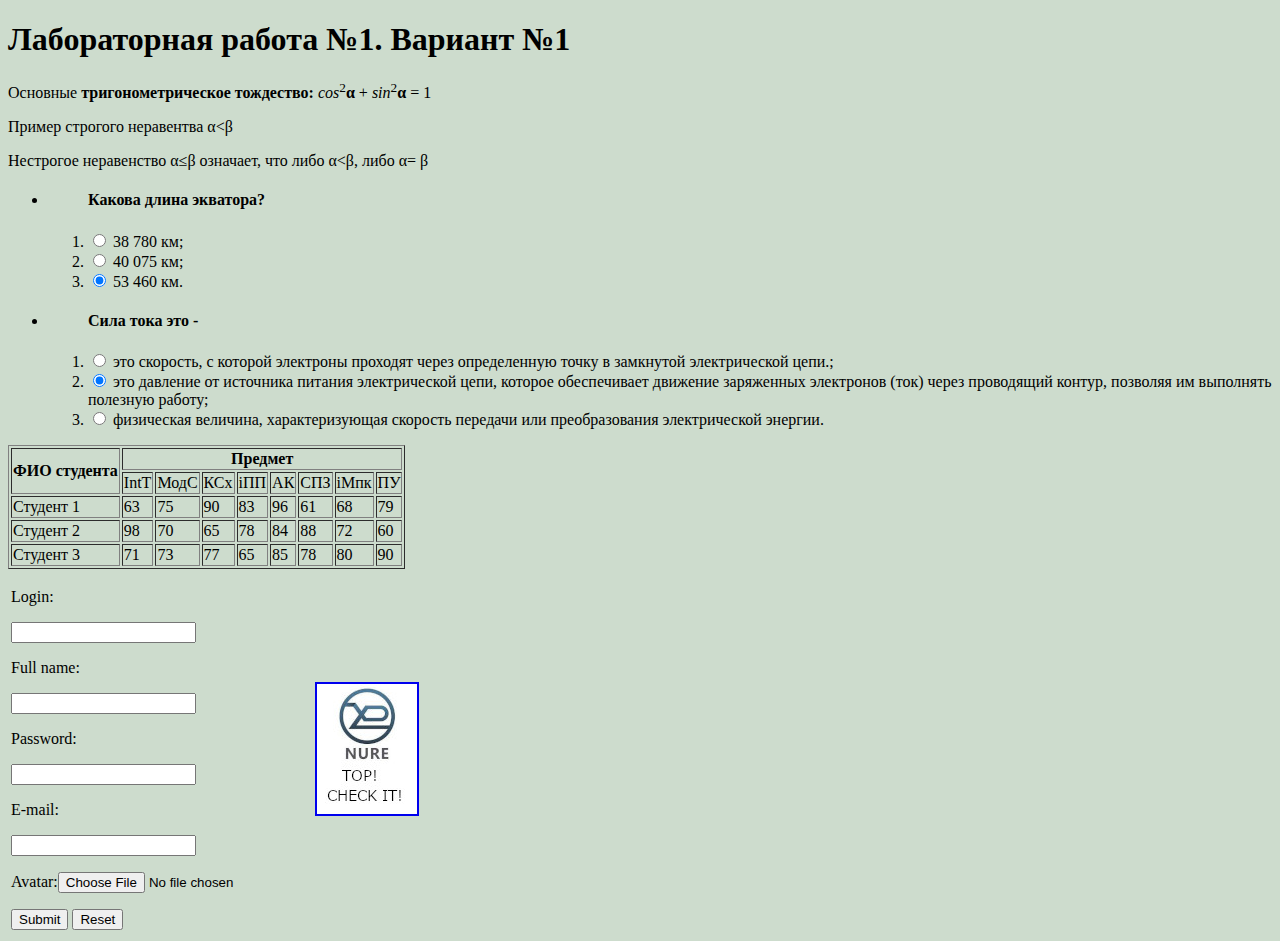
==== index.html @ f5c04cf8 "file index.html added" ====
<!DOCTYPE html>
<html lang="rus">
<head>
    <meta charset="UTF-8">
    <title>Laboratory work №1</title>
</head>
<body bgcolor="#cdcdcdcd">


<h1>Лабораторная работа №1. Вариант №1</h1>
<div>
    <p>Основные <b>тригонометрическое тождество:</b> <i>cos</i><sup>2</sup><b>&alpha;</b> + <i>sin</i><sup>2</sup><b>&alpha;</b> = 1</p>
    <p>Пример строгого неравентва &alpha;&lt;&beta; </p>
    <p>Нестрогое неравенство &alpha;&le;&beta; означает, что либо &alpha;&lt;&beta;, либо &alpha;= &beta;</p>
</div>
<div>
    <ul>
        <li>
            <ol>
                <h4>Какова длина экватора?</h4>
                <li><input type="radio" id="eqtr_1" name="equator" value="0">
                    <label for="eqtr_1">38 780 км;</label></li>
                <li><input type="radio" id="eqtr_2" name="equator" value="1">
                    <label for="eqtr_2">40 075 км;</label></li>
                <li><input type="radio" id="eqtr_3" name="equator" value="0"
                           checked>
                    <label for="eqtr_3">53 460 км.</label></li>
            </ol>
        </li>
        <li>
            <ol>
                <h4>Сила тока это - </h4>
                <li><input type="radio" id="amp_1" name="amperage" value="1">
                    <label for="amp_1">это скорость, с которой электроны проходят через определенную точку в замкнутой электрической цепи.;</label></li>
                <li><input type="radio" id="amp_2" name="amperage" value="0"
                           checked>
                    <label for="eqtr_3">это давление от источника питания электрической цепи, которое обеспечивает движение заряженных электронов (ток) через проводящий контур, позволяя им выполнять полезную работу;</label></li>
                <li><input type="radio" id="amp_3" name="amperage" value="0">
                    <label for="amp_3">физическая величина, характеризующая скорость передачи или преобразования электрической энергии.</label></li>
            </ol>
        </li>
    </ul>
</div>
<div>
    <table border="1">
        <tr>
            <th rowspan="2">ФИО студента</th>
            <th colspan="8">Предмет</th>
        </tr>
        <tr>

            <td>IntT</td>
            <td>МодС</td>
            <td>КСх</td>
            <td>iПП</td>
            <td>АК</td>
            <td>СПЗ</td>
            <td>iМпк</td>
            <td>ПУ</td>
        </tr>
        <tr>
            <td>Студент 1</td>
            <td>63</td>
            <td>75</td>
            <td>90</td>
            <td>83</td>
            <td>96</td>
            <td>61</td>
            <td>68</td>
            <td>79</td>
        </tr>
        <tr>
            <td>Студент 2</td>
            <td>98</td>
            <td>70</td>
            <td>65</td>
            <td>78</td>
            <td>84</td>
            <td>88</td>
            <td>72</td>
            <td>60</td>
        </tr>
        <tr>
            <td>Студент 3</td>
            <td>71</td>
            <td>73</td>
            <td>77</td>
            <td>65</td>
            <td>85</td>
            <td>78</td>
            <td>80</td>
            <td>90</td>
        </tr>
    </table></div>
<table>
    <tr>
        <td><div>
            <form action="#" method="post">
                <p>Login:</p>
                <input type="text" id="input_login">
                <p>Full name:</p>
                <input type="text" id="input_name">
                <p>Password:</p>
                <input type="password" id="input_pass">
                <p>E-mail:<p>
                <input type="email" id="input_email">
                <p>Avatar:<input type="file" id="input_ava"></p>
                <button type="submit">Submit</button>
                <button type="reset">Reset</button>
            </form>
        </div></td>
        <td><a href="https://nure.ua/ru/"><img src="banner.jpg" style="border: solid 2px"></a></td>
    </tr>
</table>
</body>
</html>
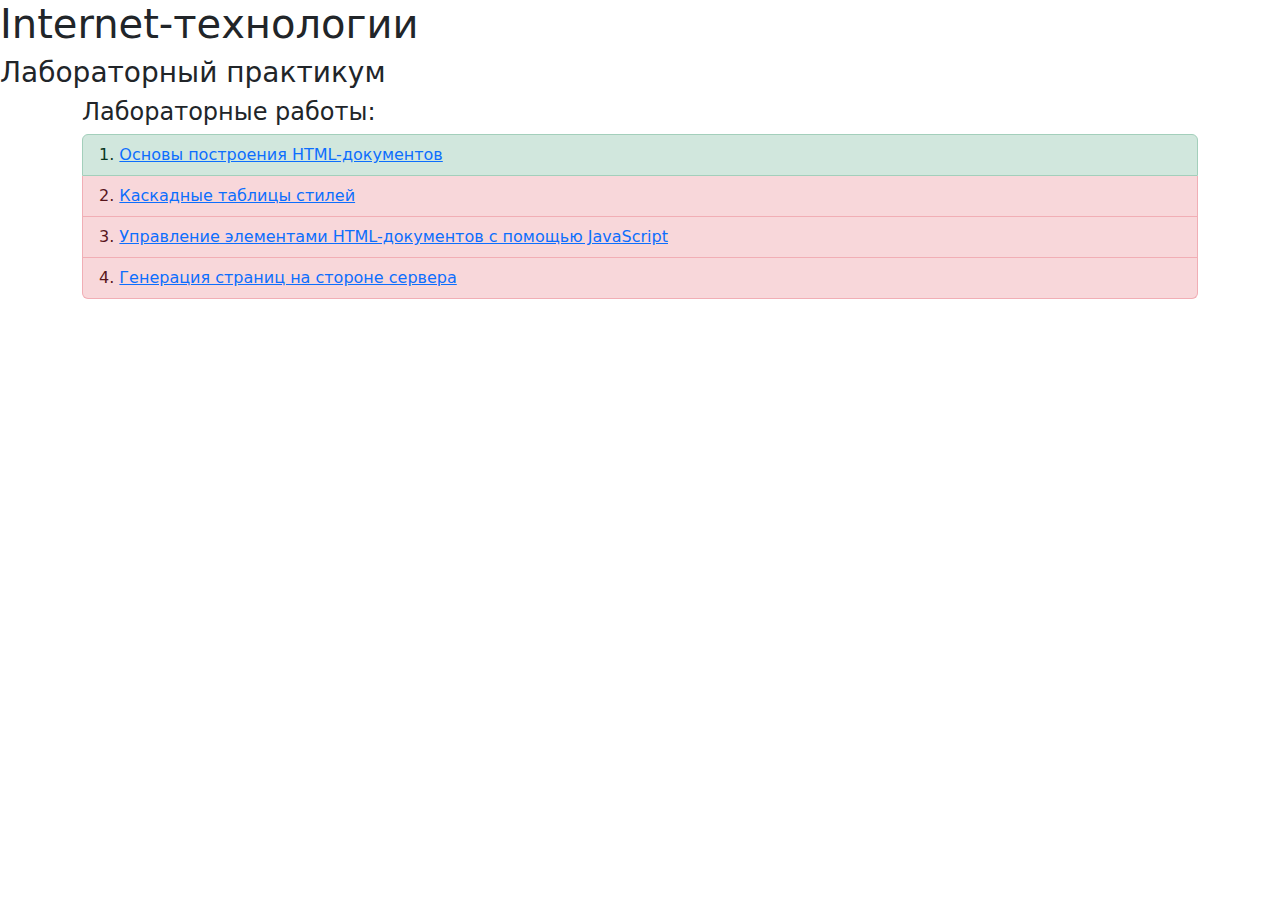
==== commit 827980eb: "refactoring index page lab list added" ====
--- a/index.html
+++ b/index.html
@@ -2,115 +2,31 @@
 <html lang="rus">
 <head>
     <meta charset="UTF-8">
-    <title>Laboratory work №1</title>
-</head>
-<body bgcolor="#cdcdcdcd">
+    <title>Main page</title>
+    <link href="https://cdn.jsdelivr.net/npm/bootstrap@5.1.1/dist/css/bootstrap.min.css" rel="stylesheet">
+<body>
+    <header>
+        <h1 class=""> Internet-технологии</h1>
+        <h3 class="">Лабораторный практикум</h3>
+    </header>
+    <div class="container">
 
+        <h4 class="col-">Лабораторные работы:</h4>
+        <div class="col">
+            <ol class="list-group list-group-numbered">
+                <li class="list-group-item list-group-item-success"><a href="Lab_1.html">Основы построения HTML-документов</a></li>
+                <li class="list-group-item list-group-item-danger"><a href="#">Каскадные таблицы стилей</a></li>
+                <li class="list-group-item list-group-item-danger"><a href="index.html">Управление элементами HTML-документов с помощью JavaScript</a></li>
+                <li class="list-group-item list-group-item-danger"><a href="#">Генерация страниц на стороне сервера</a></li>
+            </ol>
+        </div>
 
-<h1>Лабораторная работа №1. Вариант №1</h1>
-<div>
-    <p>Основные <b>тригонометрическое тождество:</b> <i>cos</i><sup>2</sup><b>&alpha;</b> + <i>sin</i><sup>2</sup><b>&alpha;</b> = 1</p>
-    <p>Пример строгого неравентва &alpha;&lt;&beta; </p>
-    <p>Нестрогое неравенство &alpha;&le;&beta; означает, что либо &alpha;&lt;&beta;, либо &alpha;= &beta;</p>
-</div>
-<div>
-    <ul>
-        <li>
-            <ol>
-                <h4>Какова длина экватора?</h4>
-                <li><input type="radio" id="eqtr_1" name="equator" value="0">
-                    <label for="eqtr_1">38 780 км;</label></li>
-                <li><input type="radio" id="eqtr_2" name="equator" value="1">
-                    <label for="eqtr_2">40 075 км;</label></li>
-                <li><input type="radio" id="eqtr_3" name="equator" value="0"
-                           checked>
-                    <label for="eqtr_3">53 460 км.</label></li>
-            </ol>
-        </li>
-        <li>
-            <ol>
-                <h4>Сила тока это - </h4>
-                <li><input type="radio" id="amp_1" name="amperage" value="1">
-                    <label for="amp_1">это скорость, с которой электроны проходят через определенную точку в замкнутой электрической цепи.;</label></li>
-                <li><input type="radio" id="amp_2" name="amperage" value="0"
-                           checked>
-                    <label for="eqtr_3">это давление от источника питания электрической цепи, которое обеспечивает движение заряженных электронов (ток) через проводящий контур, позволяя им выполнять полезную работу;</label></li>
-                <li><input type="radio" id="amp_3" name="amperage" value="0">
-                    <label for="amp_3">физическая величина, характеризующая скорость передачи или преобразования электрической энергии.</label></li>
-            </ol>
-        </li>
-    </ul>
-</div>
-<div>
-    <table border="1">
-        <tr>
-            <th rowspan="2">ФИО студента</th>
-            <th colspan="8">Предмет</th>
-        </tr>
-        <tr>
+    </div>
+    <footer></footer>
+<script src="https://cdn.jsdelivr.net/npm/bootstrap@5.1.1/dist/js/bootstrap.bundle.min.js"></script>
+<script src="https://cdn.jsdelivr.net/npm/@popperjs/core@2.9.3/dist/umd/popper.min.js"></script>
+<script src="https://cdn.jsdelivr.net/npm/bootstrap@5.1.1/dist/js/bootstrap.min.js"></script>
 
-            <td>IntT</td>
-            <td>МодС</td>
-            <td>КСх</td>
-            <td>iПП</td>
-            <td>АК</td>
-            <td>СПЗ</td>
-            <td>iМпк</td>
-            <td>ПУ</td>
-        </tr>
-        <tr>
-            <td>Студент 1</td>
-            <td>63</td>
-            <td>75</td>
-            <td>90</td>
-            <td>83</td>
-            <td>96</td>
-            <td>61</td>
-            <td>68</td>
-            <td>79</td>
-        </tr>
-        <tr>
-            <td>Студент 2</td>
-            <td>98</td>
-            <td>70</td>
-            <td>65</td>
-            <td>78</td>
-            <td>84</td>
-            <td>88</td>
-            <td>72</td>
-            <td>60</td>
-        </tr>
-        <tr>
-            <td>Студент 3</td>
-            <td>71</td>
-            <td>73</td>
-            <td>77</td>
-            <td>65</td>
-            <td>85</td>
-            <td>78</td>
-            <td>80</td>
-            <td>90</td>
-        </tr>
-    </table></div>
-<table>
-    <tr>
-        <td><div>
-            <form action="#" method="post">
-                <p>Login:</p>
-                <input type="text" id="input_login">
-                <p>Full name:</p>
-                <input type="text" id="input_name">
-                <p>Password:</p>
-                <input type="password" id="input_pass">
-                <p>E-mail:<p>
-                <input type="email" id="input_email">
-                <p>Avatar:<input type="file" id="input_ava"></p>
-                <button type="submit">Submit</button>
-                <button type="reset">Reset</button>
-            </form>
-        </div></td>
-        <td><a href="https://nure.ua/ru/"><img src="banner.jpg" style="border: solid 2px"></a></td>
-    </tr>
-</table>
 </body>
+
 </html>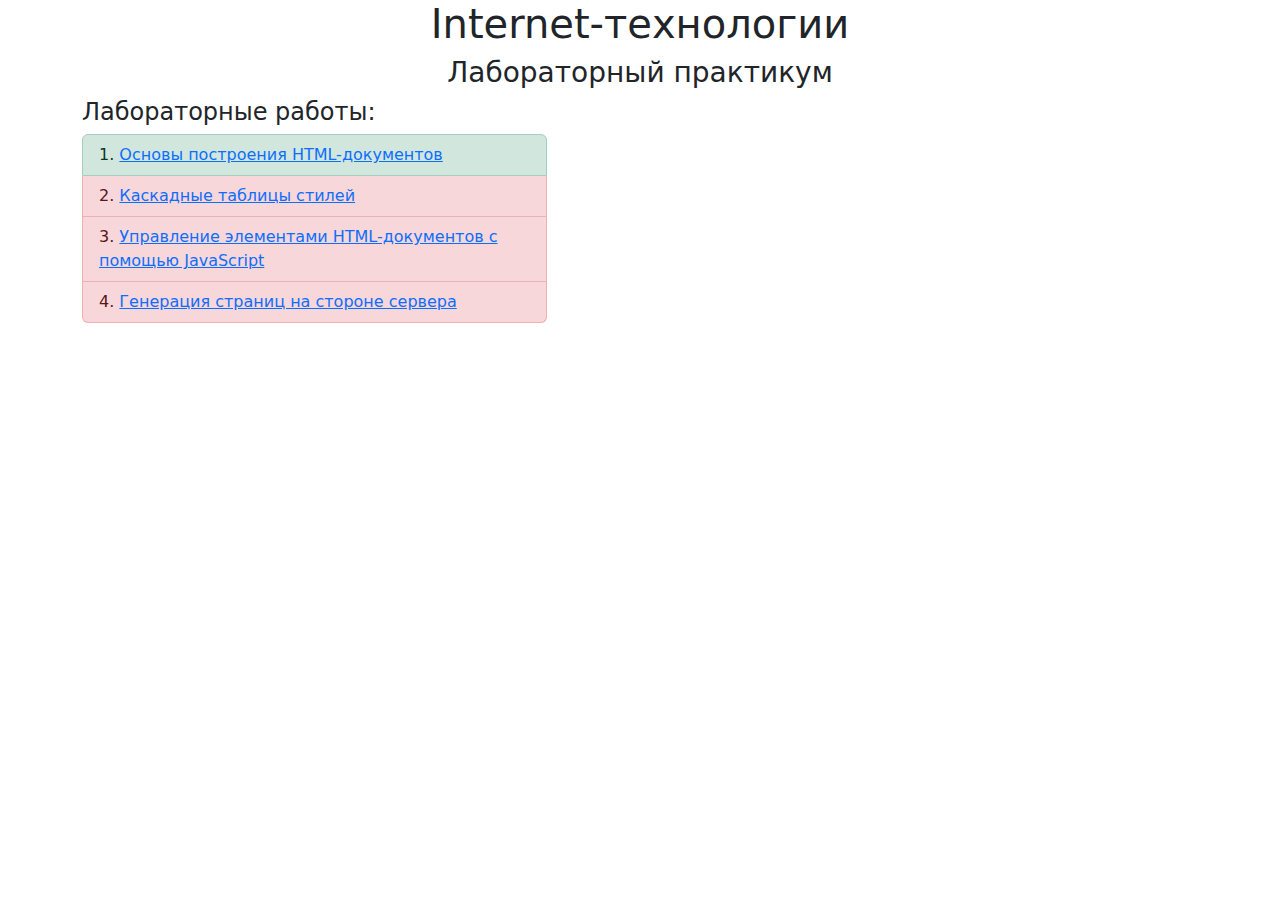
==== commit e496e72d: "laboratory work 2 initial commit" ====
--- a/index.html
+++ b/index.html
@@ -6,18 +6,18 @@
     <link href="https://cdn.jsdelivr.net/npm/bootstrap@5.1.1/dist/css/bootstrap.min.css" rel="stylesheet">
 <body>
     <header>
-        <h1 class=""> Internet-технологии</h1>
-        <h3 class="">Лабораторный практикум</h3>
+        <h1 class="text-center"> Internet-технологии</h1>
+        <h3 class="text-center">Лабораторный практикум</h3>
     </header>
     <div class="container">
 
         <h4 class="col-">Лабораторные работы:</h4>
-        <div class="col">
+        <div class="col-5">
             <ol class="list-group list-group-numbered">
                 <li class="list-group-item list-group-item-success"><a href="Lab_1.html">Основы построения HTML-документов</a></li>
-                <li class="list-group-item list-group-item-danger"><a href="#">Каскадные таблицы стилей</a></li>
+                <li class="list-group-item list-group-item-danger "><a href="index.html">Каскадные таблицы стилей</a></li>
                 <li class="list-group-item list-group-item-danger"><a href="index.html">Управление элементами HTML-документов с помощью JavaScript</a></li>
-                <li class="list-group-item list-group-item-danger"><a href="#">Генерация страниц на стороне сервера</a></li>
+                <li class="list-group-item list-group-item-danger"><a href="index.html">Генерация страниц на стороне сервера</a></li>
             </ol>
         </div>
 
